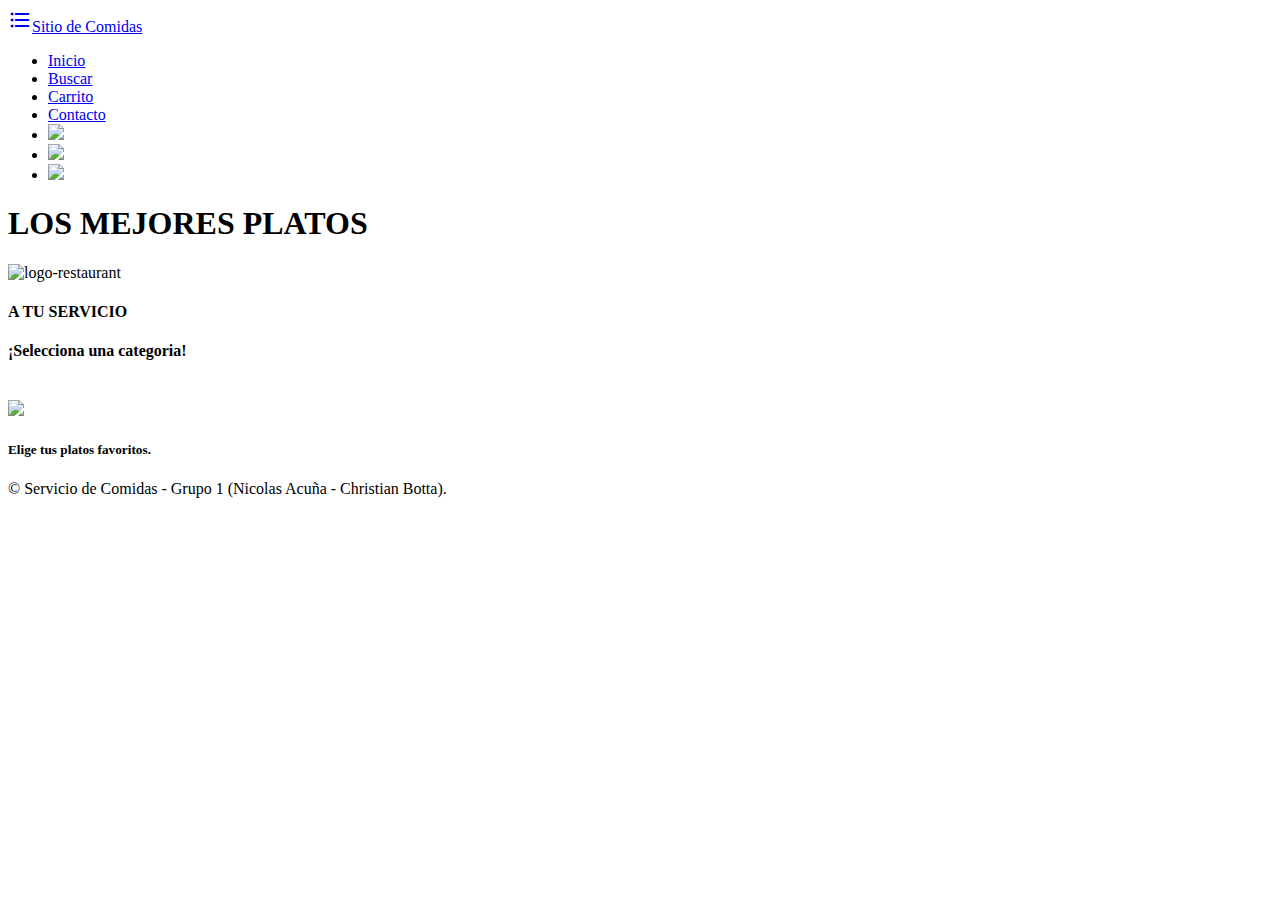
==== public/html/index.html @ 8668a13f "mostrar solo 10 platos" ====
<!DOCTYPE html>
<html lang="en">

<head>
    <meta charset="UTF-8">
    <meta http-equiv="X-UA-Compatible" content="IE=edge">
    <meta name="viewport" content="width=device-width, initial-scale=1.0">

    <link href="https://fonts.googleapis.com/icon?family=Material+Icons" rel="stylesheet">
    <link rel="stylesheet" href="/css/normalize.css">
    <link rel="stylesheet" href="/css/header&footer.css">
    <link rel="stylesheet" href="/css/styles.css">
    <link rel="stylesheet" href="/css/cards.css">
    

    <title>Index</title>
</head>

<body>
    <header class="header">
        <div class="menu-bar">
            <a href="#" class="btn-menu"><i class="material-icons">format_list_bulleted</i>Sitio de Comidas</a>

        </div>

        <nav class="nav">
            <ul>
                <li><a href="/html/index.html" class="option-bar">Inicio</a></li>
                <li><a href="/html/search.html" class="option-bar">Buscar</a></li>
                <li><a href="#" class="option-bar">Carrito</a></li>
                <li><a href="#" class="option-bar">Contacto</a></li>
                <li class="li-icon first-icon">
                    <a href="#" class="option-bar">
                        <img class="instagram" src="https://img.icons8.com/material-outlined/24/808080/instagram-new--v1.png" />
                    </a>
                </li>
                <li class="li-icon">
                    <a href="#" class="option-bar">
                        <img class="twitter" src="https://img.icons8.com/ios-glyphs/30/808080/twitter--v1.png" />
                    </a>
                </li>
                <li class="li-icon">
                    <a href="#" class="option-bar">
                        <img class="facebook" src="https://img.icons8.com/material-outlined/30/808080/facebook-new.png" />
                    </a>
                </li>
            </ul>
        </nav>
    </header>

    <main class="main">
        <div class="image">
            <div class="text-image">
                <h1 class="text-image text"><span>LOS MEJORES PLATOS</span></h1>
            </div>
            <div class="logo">
                <img src="/img/logo-restaurant-white.png" alt="logo-restaurant">
            </div>
            <div class="sub-text-image">
                <h4 class="sub-text">A TU SERVICIO</h4>
            </div>
            <!-- <div class="search ">
                <input type="text " class="text-search " placeholder="Busca un plato... "><a href="# " class="btn-search "><i class="material-icons">search</i></a>
            </div> -->
        </div>
        <div class="title-1">
            <h4 class="title">¡Selecciona una categoria!</h4>
            <br>
            <img src="https://img.icons8.com/ios/50/2f2e2e/restaurant.png" />
            <br>
            <h5 class="sub-title">Elige tus platos favoritos.</h5>
        </div>
        <div class="image-2">
            <div class="products-index"></div>
        </div>

    </main>
    <footer class="footer">
        <p>&copy; Servicio de Comidas - Grupo 1 (Nicolas Acuña - Christian Botta).</p>
    </footer>

    <script src="https://cdnjs.cloudflare.com/ajax/libs/jquery/3.6.0/jquery.min.js" integrity="sha512-894YE6QWD5I59HgZOGReFYm4dnWc1Qt5NtvYSaNcOP+u1T9qYdvdihz0PPSiiqn/+/3e7Jo4EaG7TubfWGUrMQ==" crossorigin="anonymous" referrerpolicy="no-referrer"></script>
    <script src="/js/menu.js "></script>
    <script src="/js/app.js"></script>
</body>

</html>
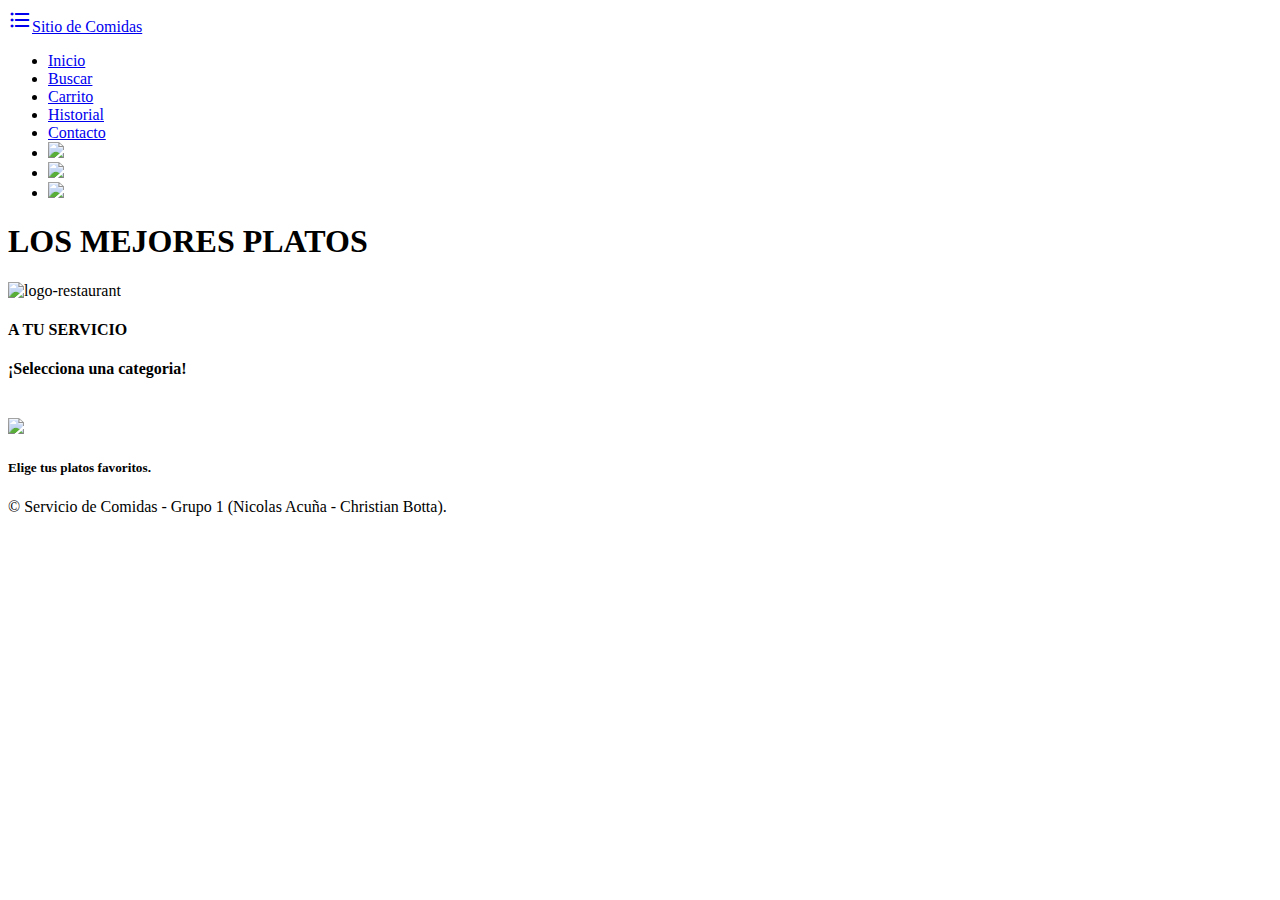
==== commit 3edfd23a: "pre entrega" ====
--- a/public/html/index.html
+++ b/public/html/index.html
@@ -28,6 +28,7 @@
                 <li><a href="/html/index.html" class="option-bar">Inicio</a></li>
                 <li><a href="/html/search.html" class="option-bar">Buscar</a></li>
                 <li><a href="#" class="option-bar">Carrito</a></li>
+                <li><a href="/html/history.html" class="option-bar">Historial</a></li>
                 <li><a href="#" class="option-bar">Contacto</a></li>
                 <li class="li-icon first-icon">
                     <a href="#" class="option-bar">
@@ -48,6 +49,7 @@
         </nav>
     </header>
 
+    
     <main class="main">
         <div class="image">
             <div class="text-image">
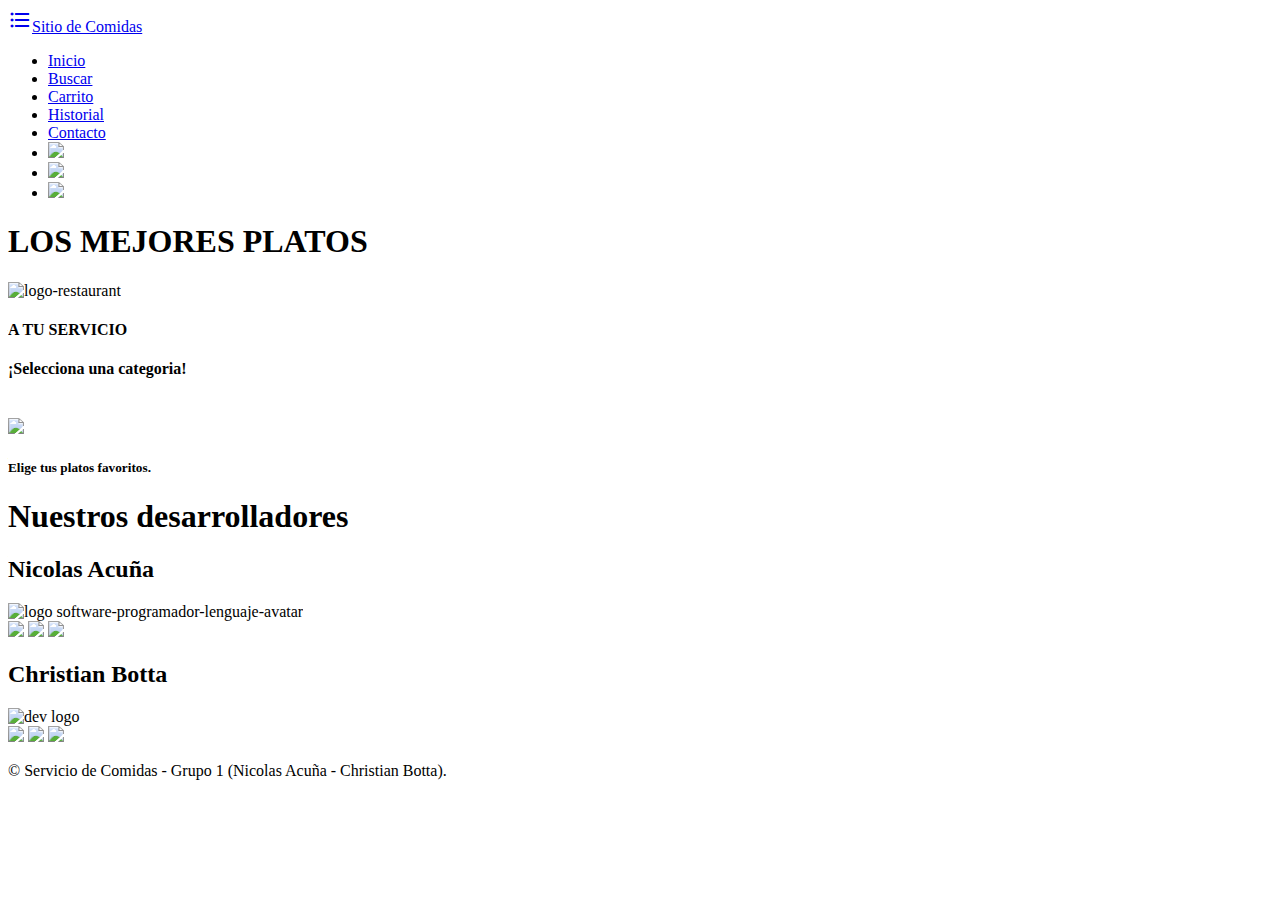
==== commit 322fbcca: "seccion de contacto" ====
--- a/public/html/index.html
+++ b/public/html/index.html
@@ -11,7 +11,13 @@
     <link rel="stylesheet" href="/css/header&footer.css">
     <link rel="stylesheet" href="/css/styles.css">
     <link rel="stylesheet" href="/css/cards.css">
-    
+    <link rel="stylesheet" href="https://unpkg.com/leaflet@1.7.1/dist/leaflet.css"
+    integrity="sha512-xodZBNTC5n17Xt2atTPuE1HxjVMSvLVW9ocqUKLsCC5CXdbqCmblAshOMAS6/keqq/sMZMZ19scR4PsZChSR7A=="
+    crossorigin=""/>
+
+    <script src="https://unpkg.com/leaflet@1.7.1/dist/leaflet.js"
+    integrity="sha512-XQoYMqMTK8LvdxXYG3nZ448hOEQiglfqkJs1NOQV44cWnUrBc8PkAOcXy20w0vlaXaVUearIOBhiXZ5V3ynxwA=="
+    crossorigin=""></script>
 
     <title>Index</title>
 </head>
@@ -29,7 +35,7 @@
                 <li><a href="/html/search.html" class="option-bar">Buscar</a></li>
                 <li><a href="#" class="option-bar">Carrito</a></li>
                 <li><a href="/html/history.html" class="option-bar">Historial</a></li>
-                <li><a href="#" class="option-bar">Contacto</a></li>
+                <li><a href="#contacto" class="option-bar">Contacto</a></li>
                 <li class="li-icon first-icon">
                     <a href="#" class="option-bar">
                         <img class="instagram" src="https://img.icons8.com/material-outlined/24/808080/instagram-new--v1.png" />
@@ -77,6 +83,37 @@
         </div>
 
     </main>
+
+    <div id="contacto">
+        <section class="img-contacto">
+            <h1 class="title">Nuestros desarrolladores</h1>
+            <div class="products-div">
+                <div class="card">
+                    <h2>Nicolas Acuña</h2>
+                    <img class="img-card" src="/img/software-programador-lenguaje-avatar.jpg" alt="logo software-programador-lenguaje-avatar">
+                    <div class="icons-cards">
+                        <a href="#"><img src="https://img.icons8.com/fluency/48/000000/linkedin.png"/></a>
+                        <a href="#"><img src="https://img.icons8.com/fluency/48/000000/facebook.png"/></a>
+                        <a href="#"><img src="https://img.icons8.com/fluency/48/000000/instagram-new.png"/></a>
+                    </div>
+                </div>
+                <div class="card">
+                    <h2>Christian Botta</h2>
+                    <img src="/img/dev logo.jfif" alt="dev logo">
+                    <div class="icons-cards">
+                        <a href="#"><img src="https://img.icons8.com/fluency/48/000000/linkedin.png"/></a>
+                        <a href="#"><img src="https://img.icons8.com/fluency/48/000000/facebook.png"/></a>
+                        <a href="#"><img src="https://img.icons8.com/fluency/48/000000/instagram-new.png"/></a>
+                    </div>
+                </div>
+            </div>
+        </section>
+        <section>
+            <div class="map-container">
+                <div id="mapId"></div>
+            </div>
+        </section>
+    </div>
     <footer class="footer">
         <p>&copy; Servicio de Comidas - Grupo 1 (Nicolas Acuña - Christian Botta).</p>
     </footer>
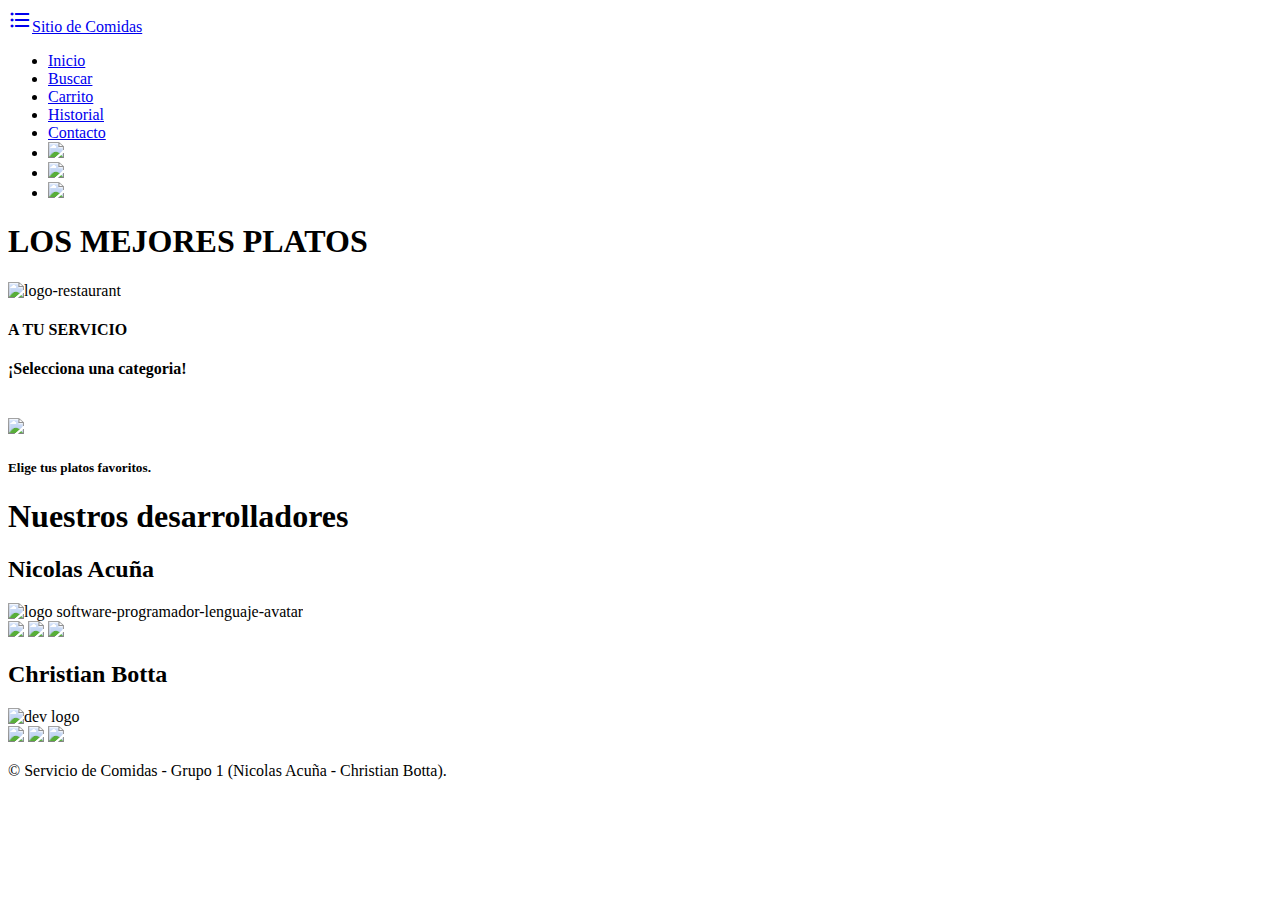
==== commit 4358bd3f: "historial de platos" ====
--- a/public/html/index.html
+++ b/public/html/index.html
@@ -86,7 +86,7 @@
 
     <div id="contacto">
         <section class="img-contacto">
-            <h1 class="title">Nuestros desarrolladores</h1>
+            <h1 class="title title-contact">Nuestros desarrolladores</h1>
             <div class="products-div">
                 <div class="card">
                     <h2>Nicolas Acuña</h2>
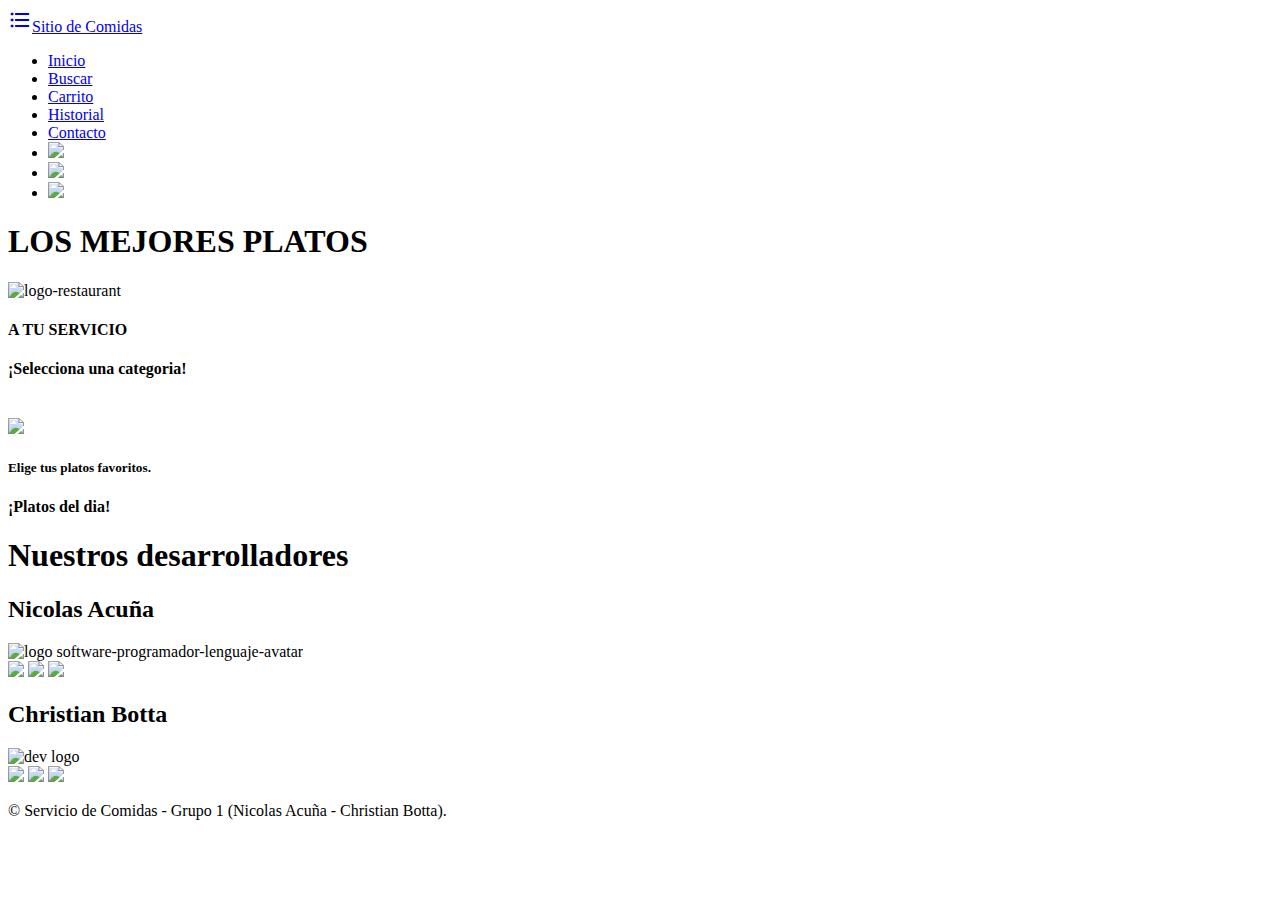
==== commit f0130a9e: "aside" ====
--- a/public/html/index.html
+++ b/public/html/index.html
@@ -71,15 +71,25 @@
                 <input type="text " class="text-search " placeholder="Busca un plato... "><a href="# " class="btn-search "><i class="material-icons">search</i></a>
             </div> -->
         </div>
-        <div class="title-1">
-            <h4 class="title">¡Selecciona una categoria!</h4>
-            <br>
-            <img src="https://img.icons8.com/ios/50/2f2e2e/restaurant.png" />
-            <br>
-            <h5 class="sub-title">Elige tus platos favoritos.</h5>
-        </div>
-        <div class="image-2">
-            <div class="products-index"></div>
+        <div class="main-container">
+            <div class="categories">
+                <div class="title-1">
+                    <h4 class="title">¡Selecciona una categoria!</h4>
+                    <br>
+                    <img src="https://img.icons8.com/ios/50/2f2e2e/restaurant.png" />
+                    <br>
+                    <h5 class="sub-title">Elige tus platos favoritos.</h5>
+                </div>
+                <div class="image-2">
+                    <div class="products-index"></div>
+                </div>
+            </div>
+            <div class="publicity">
+                <aside>
+                    <h4 class="title title-contact">¡Platos del dia!</h4>
+                    <div class="publicity-container"></div>
+                </aside>
+            </div>
         </div>
 
     </main>
@@ -89,7 +99,7 @@
             <h1 class="title title-contact">Nuestros desarrolladores</h1>
             <div class="products-div">
                 <div class="card">
-                    <h2>Nicolas Acuña</h2>
+                    <h2 class="title">Nicolas Acuña</h2>
                     <img class="img-card" src="/img/software-programador-lenguaje-avatar.jpg" alt="logo software-programador-lenguaje-avatar">
                     <div class="icons-cards">
                         <a href="#"><img src="https://img.icons8.com/fluency/48/000000/linkedin.png"/></a>
@@ -98,8 +108,8 @@
                     </div>
                 </div>
                 <div class="card">
-                    <h2>Christian Botta</h2>
-                    <img src="/img/dev logo.jfif" alt="dev logo">
+                    <h2 class="title">Christian Botta</h2>
+                    <img src="/img/software-programador-lenguaje-avatar.jpg" alt="dev logo">
                     <div class="icons-cards">
                         <a href="#"><img src="https://img.icons8.com/fluency/48/000000/linkedin.png"/></a>
                         <a href="#"><img src="https://img.icons8.com/fluency/48/000000/facebook.png"/></a>
@@ -114,6 +124,7 @@
             </div>
         </section>
     </div>
+
     <footer class="footer">
         <p>&copy; Servicio de Comidas - Grupo 1 (Nicolas Acuña - Christian Botta).</p>
     </footer>
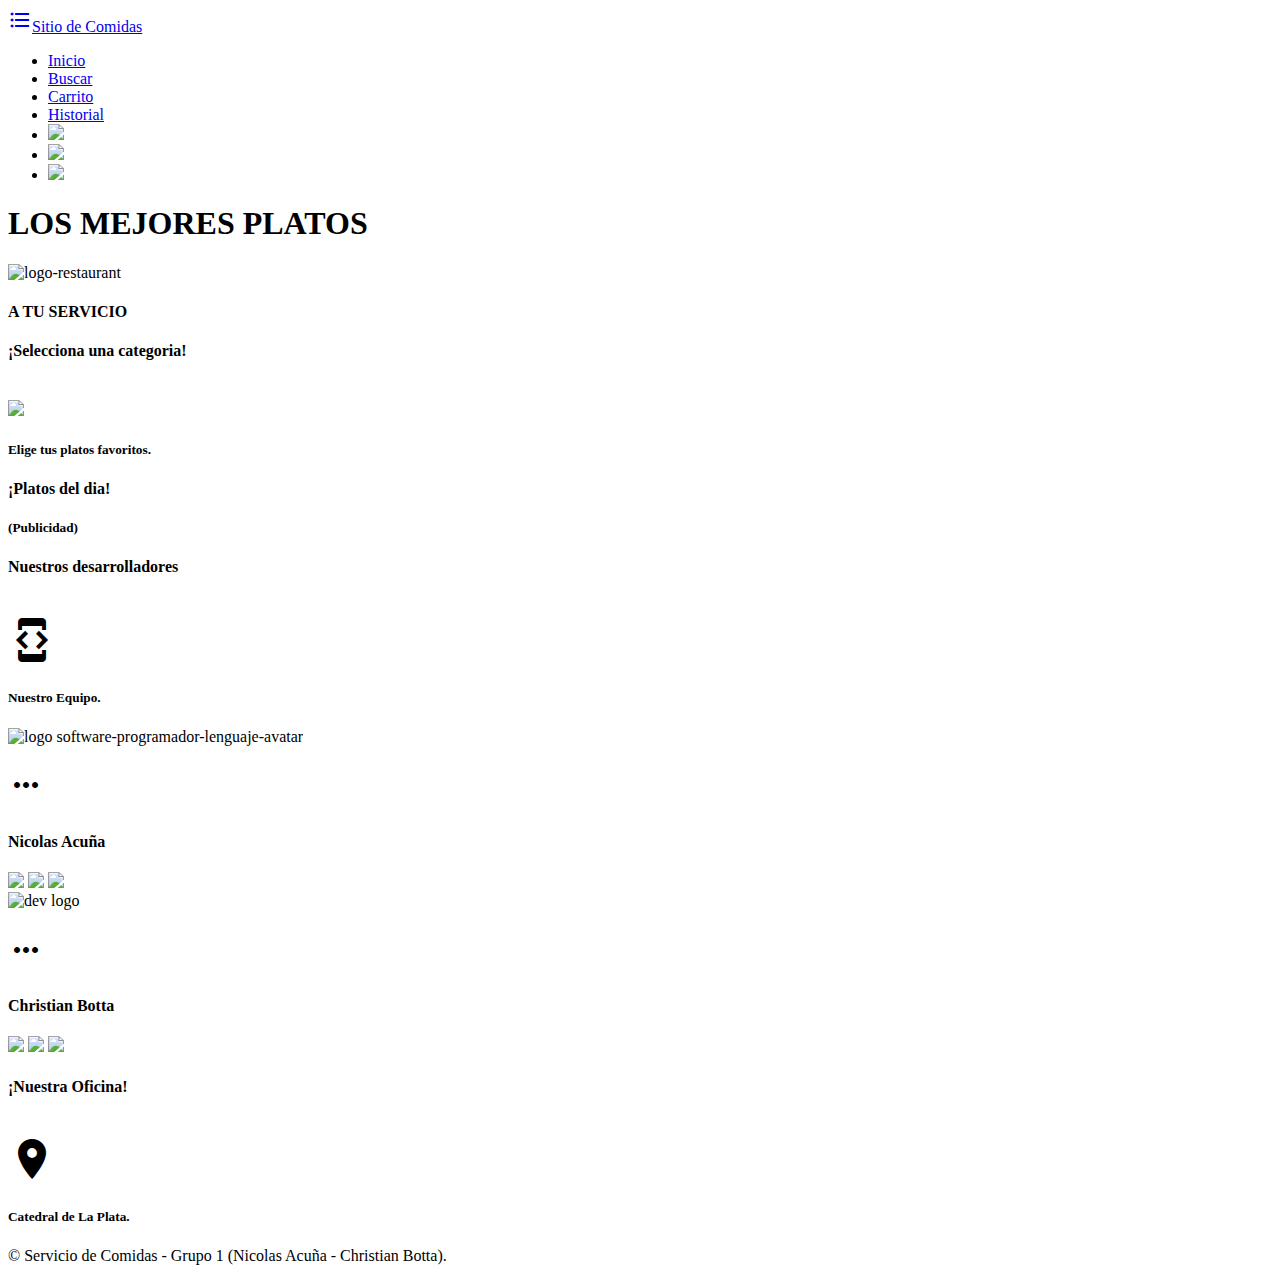
==== commit b17ed730: "TP integrador. Modulo Web. Finalizado" ====
--- a/public/html/index.html
+++ b/public/html/index.html
@@ -6,18 +6,15 @@
     <meta http-equiv="X-UA-Compatible" content="IE=edge">
     <meta name="viewport" content="width=device-width, initial-scale=1.0">
 
+    <link href="https://fonts.googleapis.com/css2?family=Material+Icons+Outlined" rel="stylesheet">
     <link href="https://fonts.googleapis.com/icon?family=Material+Icons" rel="stylesheet">
     <link rel="stylesheet" href="/css/normalize.css">
     <link rel="stylesheet" href="/css/header&footer.css">
     <link rel="stylesheet" href="/css/styles.css">
     <link rel="stylesheet" href="/css/cards.css">
-    <link rel="stylesheet" href="https://unpkg.com/leaflet@1.7.1/dist/leaflet.css"
-    integrity="sha512-xodZBNTC5n17Xt2atTPuE1HxjVMSvLVW9ocqUKLsCC5CXdbqCmblAshOMAS6/keqq/sMZMZ19scR4PsZChSR7A=="
-    crossorigin=""/>
+    <link rel="stylesheet" href="https://unpkg.com/leaflet@1.7.1/dist/leaflet.css" integrity="sha512-xodZBNTC5n17Xt2atTPuE1HxjVMSvLVW9ocqUKLsCC5CXdbqCmblAshOMAS6/keqq/sMZMZ19scR4PsZChSR7A==" crossorigin="" />
 
-    <script src="https://unpkg.com/leaflet@1.7.1/dist/leaflet.js"
-    integrity="sha512-XQoYMqMTK8LvdxXYG3nZ448hOEQiglfqkJs1NOQV44cWnUrBc8PkAOcXy20w0vlaXaVUearIOBhiXZ5V3ynxwA=="
-    crossorigin=""></script>
+    <script src="https://unpkg.com/leaflet@1.7.1/dist/leaflet.js" integrity="sha512-XQoYMqMTK8LvdxXYG3nZ448hOEQiglfqkJs1NOQV44cWnUrBc8PkAOcXy20w0vlaXaVUearIOBhiXZ5V3ynxwA==" crossorigin=""></script>
 
     <title>Index</title>
 </head>
@@ -33,21 +30,20 @@
             <ul>
                 <li><a href="/html/index.html" class="option-bar">Inicio</a></li>
                 <li><a href="/html/search.html" class="option-bar">Buscar</a></li>
-                <li><a href="#" class="option-bar">Carrito</a></li>
+                <li><a href="/html/cart.html" class="option-bar">Carrito</a></li>
                 <li><a href="/html/history.html" class="option-bar">Historial</a></li>
-                <li><a href="#contacto" class="option-bar">Contacto</a></li>
                 <li class="li-icon first-icon">
-                    <a href="#" class="option-bar">
+                    <a href="#contacto" class="option-bar">
                         <img class="instagram" src="https://img.icons8.com/material-outlined/24/808080/instagram-new--v1.png" />
                     </a>
                 </li>
                 <li class="li-icon">
-                    <a href="#" class="option-bar">
+                    <a href="#contacto" class="option-bar">
                         <img class="twitter" src="https://img.icons8.com/ios-glyphs/30/808080/twitter--v1.png" />
                     </a>
                 </li>
                 <li class="li-icon">
-                    <a href="#" class="option-bar">
+                    <a href="#contacto" class="option-bar">
                         <img class="facebook" src="https://img.icons8.com/material-outlined/30/808080/facebook-new.png" />
                     </a>
                 </li>
@@ -55,7 +51,7 @@
         </nav>
     </header>
 
-    
+
     <main class="main">
         <div class="image">
             <div class="text-image">
@@ -67,19 +63,17 @@
             <div class="sub-text-image">
                 <h4 class="sub-text">A TU SERVICIO</h4>
             </div>
-            <!-- <div class="search ">
-                <input type="text " class="text-search " placeholder="Busca un plato... "><a href="# " class="btn-search "><i class="material-icons">search</i></a>
-            </div> -->
+        </div>
+        <div class="title-1">
+            <h4 class="title">¡Selecciona una categoria!</h4>
+            <br>
+            <img src="https://img.icons8.com/ios/50/2f2e2e/restaurant.png" />
+            <br>
+            <h5 class="sub-title">Elige tus platos favoritos.</h5>
         </div>
         <div class="main-container">
             <div class="categories">
-                <div class="title-1">
-                    <h4 class="title">¡Selecciona una categoria!</h4>
-                    <br>
-                    <img src="https://img.icons8.com/ios/50/2f2e2e/restaurant.png" />
-                    <br>
-                    <h5 class="sub-title">Elige tus platos favoritos.</h5>
-                </div>
+
                 <div class="image-2">
                     <div class="products-index"></div>
                 </div>
@@ -87,44 +81,57 @@
             <div class="publicity">
                 <aside>
                     <h4 class="title title-contact">¡Platos del dia!</h4>
+                    <h5 class="sub-title">(Publicidad)</h5>
                     <div class="publicity-container"></div>
                 </aside>
             </div>
         </div>
-
-    </main>
-
-    <div id="contacto">
-        <section class="img-contacto">
-            <h1 class="title title-contact">Nuestros desarrolladores</h1>
-            <div class="products-div">
-                <div class="card">
-                    <h2 class="title">Nicolas Acuña</h2>
-                    <img class="img-card" src="/img/software-programador-lenguaje-avatar.jpg" alt="logo software-programador-lenguaje-avatar">
-                    <div class="icons-cards">
-                        <a href="#"><img src="https://img.icons8.com/fluency/48/000000/linkedin.png"/></a>
-                        <a href="#"><img src="https://img.icons8.com/fluency/48/000000/facebook.png"/></a>
-                        <a href="#"><img src="https://img.icons8.com/fluency/48/000000/instagram-new.png"/></a>
+        <div class="title-1">
+            <h4 class="title">Nuestros desarrolladores</h4>
+            <br>
+            <i class="material-icons" style="font-size:48px">developer_mode</i>
+            <br>
+            <h5 class="sub-title">Nuestro Equipo.</h5>
+        </div>
+        <div id="contacto">
+            <section class="img-contacto">
+                <div class="products-div">
+                    <div class="card card-contact">
+                        <img class="img-contact" src="/img/contacto.webp" alt="logo software-programador-lenguaje-avatar">
+                        <h1><i class="material-icons" style="font-size:36px">more_horiz</i></h1>
+                        <h4 class="title">Nicolas Acuña</h4>
+                        <div class="icons-cards">
+                            <a href="#"><img src="https://img.icons8.com/fluency/48/000000/linkedin.png" /></a>
+                            <a href="#"><img src="https://img.icons8.com/fluency/48/000000/facebook.png" /></a>
+                            <a href="#"><img src="https://img.icons8.com/fluency/48/000000/instagram-new.png" /></a>
+                        </div>
+                    </div>
+                    <div class="card card-contact">
+                        <img class="img-contact" src="/img/contacto_1.jpg" alt="dev logo">
+                        <h1><i class="material-icons" style="font-size:36px">more_horiz</i></h1>
+                        <h4 class="sub-title">Christian Botta</h4>
+                        <div class="icons-cards">
+                            <a href="#"><img src="https://img.icons8.com/fluency/48/000000/linkedin.png" /></a>
+                            <a href="#"><img src="https://img.icons8.com/fluency/48/000000/facebook.png" /></a>
+                            <a href="#"><img src="https://img.icons8.com/fluency/48/000000/instagram-new.png" /></a>
+                        </div>
                     </div>
                 </div>
-                <div class="card">
-                    <h2 class="title">Christian Botta</h2>
-                    <img src="/img/software-programador-lenguaje-avatar.jpg" alt="dev logo">
-                    <div class="icons-cards">
-                        <a href="#"><img src="https://img.icons8.com/fluency/48/000000/linkedin.png"/></a>
-                        <a href="#"><img src="https://img.icons8.com/fluency/48/000000/facebook.png"/></a>
-                        <a href="#"><img src="https://img.icons8.com/fluency/48/000000/instagram-new.png"/></a>
-                    </div>
+            </section>
+            <div class="title-1">
+                <h4 class="title">¡Nuestra Oficina!</h4>
+                <br>
+                <i class="material-icons" style="font-size:48px">location_on</i>
+                <br>
+                <h5 class="sub-title">Catedral de La Plata.</h5>
+            </div>
+            <section>
+                <div class="map-container">
+                    <div id="mapId"></div>
                 </div>
-            </div>
-        </section>
-        <section>
-            <div class="map-container">
-                <div id="mapId"></div>
-            </div>
-        </section>
-    </div>
-
+            </section>
+        </div>
+    </main>
     <footer class="footer">
         <p>&copy; Servicio de Comidas - Grupo 1 (Nicolas Acuña - Christian Botta).</p>
     </footer>
